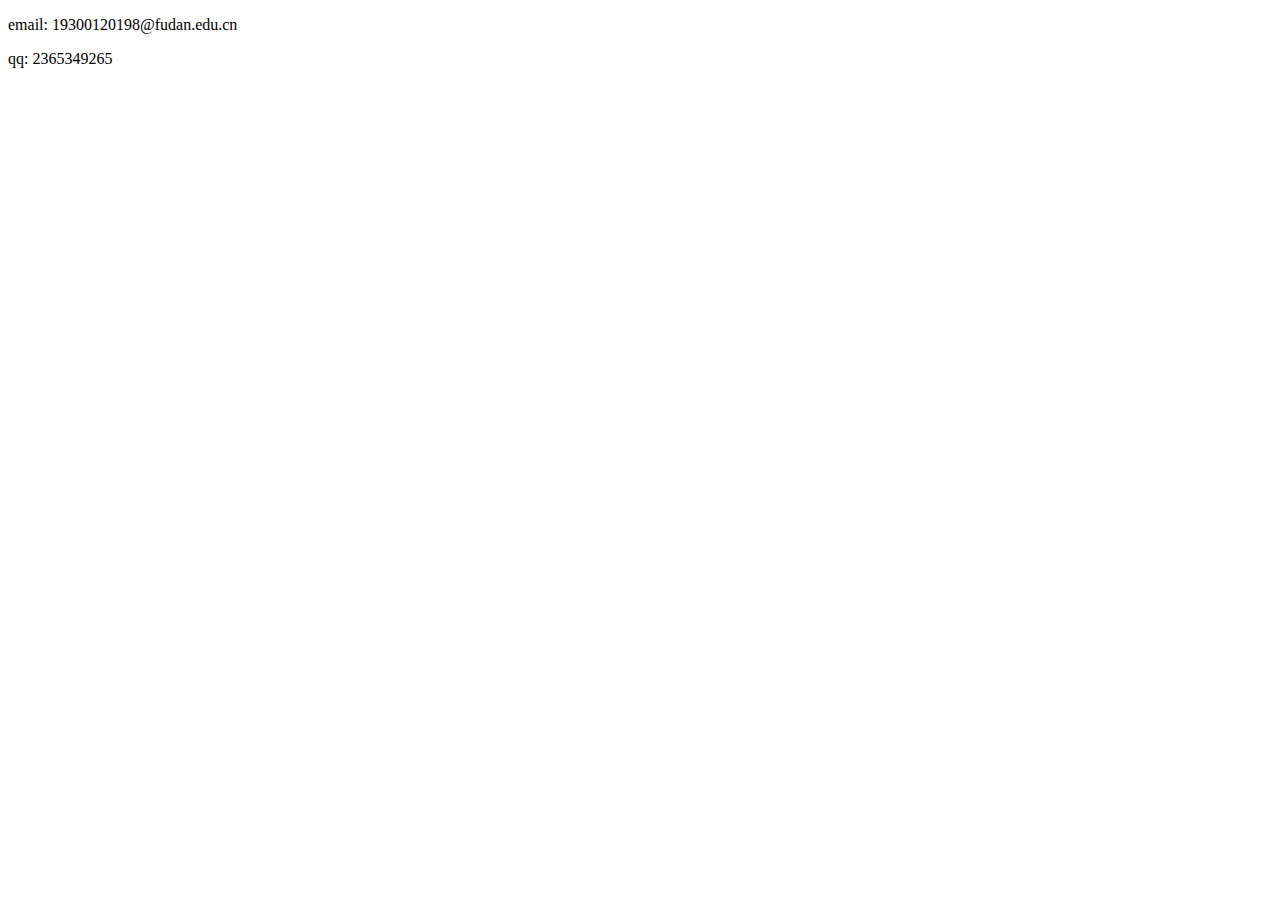
==== contact-me.html @ 6ef60151 "Add initial cv website files" ====
<!DOCTYPE html>
<html lang="en">
<head>
    <meta charset="UTF-8">
    <meta http-equiv="X-UA-Compatible" content="IE=edge">
    <meta name="viewport" content="width=device-width, initial-scale=1.0">
    <title>Contact me</title>
</head>
<body>
    <p>email: 19300120198@fudan.edu.cn</p>
    <p>qq: 2365349265</p>
</body>
</html>
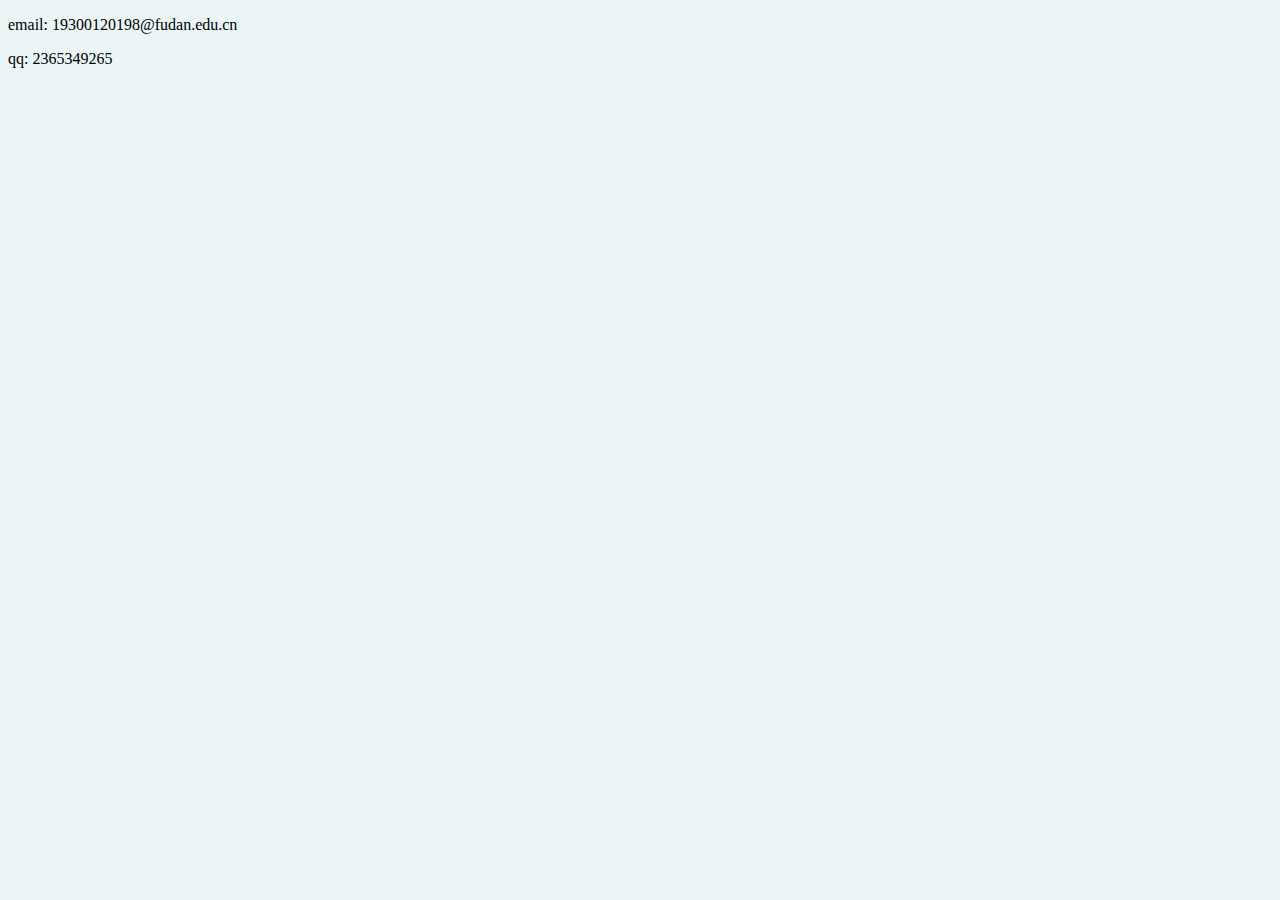
==== commit 70a545ff: "add a css link" ====
--- a/contact-me.html
+++ b/contact-me.html
@@ -5,9 +5,10 @@
     <meta http-equiv="X-UA-Compatible" content="IE=edge">
     <meta name="viewport" content="width=device-width, initial-scale=1.0">
     <title>Contact me</title>
+    <link rel="stylesheet" href="css/styles.css">
 </head>
 <body>
     <p>email: 19300120198@fudan.edu.cn</p>
     <p>qq: 2365349265</p>
 </body>
-</html>+</html>
--- a/css/styles.css
+++ b/css/styles.css
@@ -0,0 +1,19 @@
+hr {
+    border-style: none;
+    border-top-style: dotted;
+    border-color: grey;
+    border-width: 5px;
+    width: 5%;
+}
+
+body {
+    background-color: #EAF6F6;
+}
+
+h3 {
+    color: #66BFBF;
+}
+
+h1 {
+    color: #66BFBF;
+}